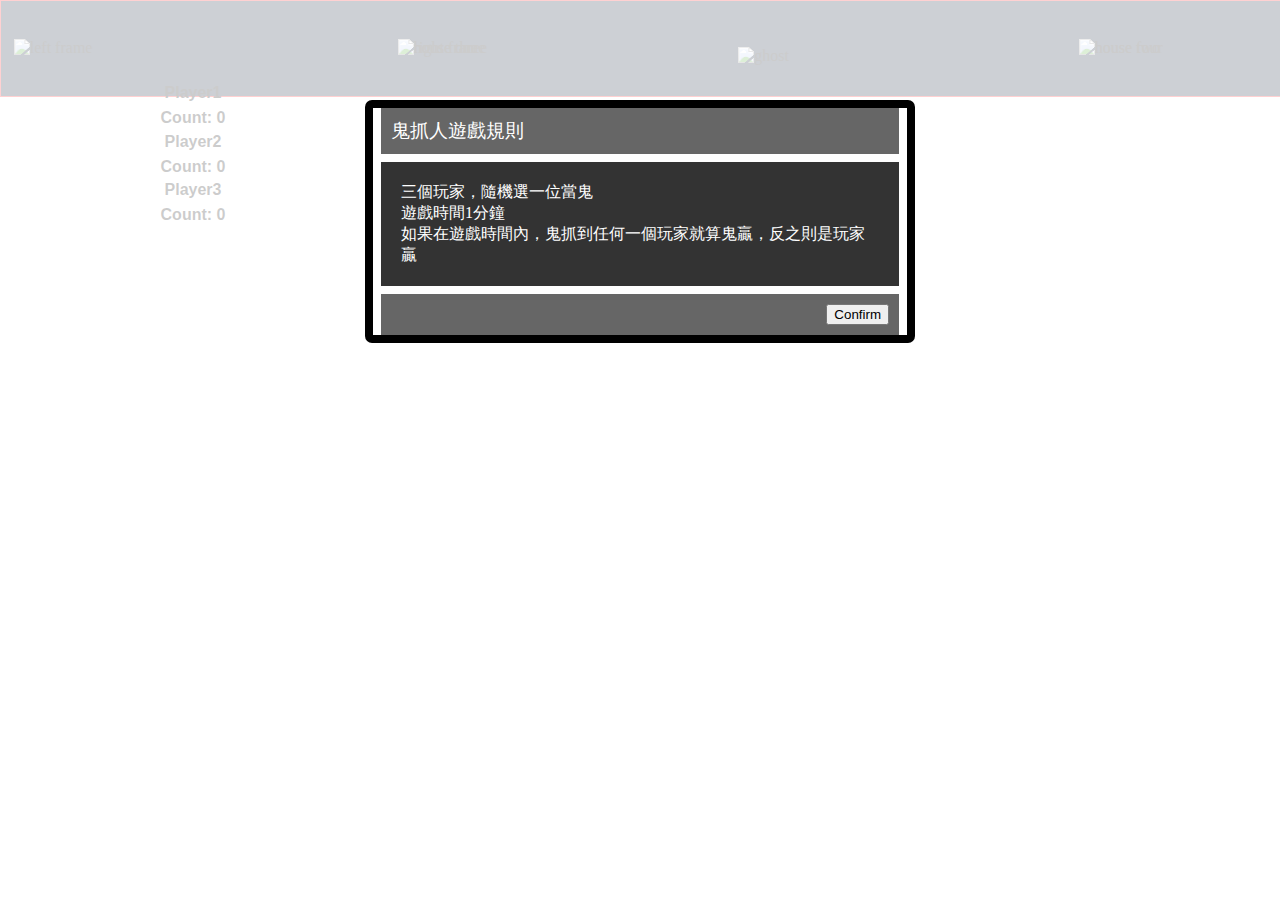
==== html/index.html @ 96018aee ":bug: fix counter bug." ====
<!doctype html>
<html>
	<head>
		<meta charset="utf-8">
		<title>ghost chasing</title>
		<link href="../style/mainframe.css" rel="stylesheet" type="text/css">
	</head>
	<body class="body" onload="Confirm.render()">
		
		<div id = "dialogoverlay"></div>
		<div id = "dialogbox">
			<div>
				<div id="dialogboxhead"></div>
				<div id="dialogboxbody"></div>
				<div id="dialogboxfoot"></div>
			</div>
		</div>
		<div class="total">
			<div class="leftframe">
				<img src="../image/mainframe-侧栏.png" alt="left frame" class="image" id="leftbackground">
				<div class="counter" id="counter"><h1 id="time_counter"></h1></div>
				<div class="specialbuttondiv">
					<div class="specialbutton left" onclick="startCounDown()"></div>
					<div class="specialbutton center" onclick="StopTime()"></div>
					<div class="specialbutton right" onclick="ResetTime()"></div>
				</div>
				<div class="personaldata">
					<div class="personaldatadetail personone">
						<p class="player_name" id="player_name1">Player1</p>
						<p class="player_count" id="player_count1">Count: 0</p>
					</div>
					<div class="personaldatadetail persontwo">
						<p class="player_name" id="player_name2">Player2</p>
						<p class="player_count" id="player_count2">Count: 0</p>
					</div>
					<div class="personaldatadetail personthree">
						<p class="player_name" id="player_name3">Player3</p>
						<p class="player_count" id="player_count3">Count: 0</p>
					</div>
				</div>
			</div>
			<div class="rightframe">
				<img src="../image/mainframe-right.png" alt="right frame" class="image">
				<div class="houseandghost one">
					<img src="../image/church.png" alt="house one" class="image">
				</div>
				<div class="houseandghost two">
					<img src="../image/church.png" alt="house two" class="image">
				</div>
				<div class="houseandghost three">
					<img src="../image/church.png" alt="house three" class="image">
				</div>
				<div class="houseandghost four">
					<img src="../image/church.png" alt="house four" class="image">
				</div>
				<div class="houseandghost ghost">
					<img src="../image/ghost.png" alt="ghost" class="image">
				</div>
			</div>
		</div>
	</body>
	<script>var exports = {};</script>
	<script type="text/javascript" src="../scripts/CustomPrompt.js"></script>
	<script type="text/javascript" src="../scripts/Counter.js"></script>
</html>
---- style/mainframe.css ----
@charset "utf-8";
/* CSS Document */
.body{
	margin:0px;
	padding:0px;
}
.total{
	margin-top:0px;
	padding-top:0px;
	background-color:rgba(5,20,45,1.00);
	width:100%;
	/*絕對數值*/
	/*height:700px;*/
	border:solid rgba(252,27,31,1.00) thin;
	display: inline-flex;
}
.leftframe{
	margin:3% 1%;
	width:28%;
	height:94%;
	object-fit:contain;	
	float: left;	
	position: relative;
	display: flex;
	flex-direction: column;
}

.counter{
	position: absolute;
	text-align: center;
	top: 7%;
	left: 40%;
	font-size: large;
}

#time_counter{display: none;}

.image{
	width: 100%;
	height: 80%;
}
.rightframe{
	margin-top:3%;
	margin-bottom:3%;
	margin-left: 1%;
	width:66.5%;
	height:94%;
	object-fit:contain;	
	float: right;
	position: relative;
}
.houseandghost{
	position: absolute;
	width: 20%;
}
.one{
	top: 0px;
	left: 0px;	
}
.two{
	top:0px;
	right: 0px;
}
.three{
	bottom: 0px;
	left: 0px;	
}
.four{
	bottom:0px;
	right: 0px;
}
.ghost{
	top:40%;
	left:40%;
}
.specialbutton{
	width:20%;
	/*background-color: aqua;*/	
	margin:0% 10%;
}

.specialbutton:hover{
	transform: scale(1.2);
	cursor: pointer;
}

.specialbutton:active{
	transform: scale(1);
}
.specialbuttondiv{
	position: absolute;
	top:26%;
	left: 0%;
	width:100%;
	height:8%;
	display: inline-flex;
}
.left{
	background-image:url("../image/go.png");
	background-size:cover;
}
.center{
	background-image:url("../image/stop.png");
	background-size:cover;
}
.right{
	background-image:url("../image/return.png");
	background-size:cover;
}
.personaldata{
	width:100%;
	height:50%;
	position:absolute;
	top:40%;
}
.personaldatadetail{
	height:17%;
	margin-bottom:8%;
	margin-right:13%;
	margin-left:13%;
	text-align:center;
	display: flex;
	flex-direction: column;
	justify-content: space-around;
	padding-top:5%; 
}

.personaldatadetail p{
	font-family:'Segoe UI', Tahoma, Geneva, Verdana, sans-serif;
	font-weight: bold;
}

.personaldatadetail p.player_name{
	margin-top: 20px;
	margin-bottom: 2px;
}

.personaldatadetail p.player_count{
	margin-top: 5px;
	margin-bottom: 40px;
}
/*之後為了動態更改div的內容先設置不同的class name*/
.personone{
	background-image:url("../image/data.png");
}
.persontwo{
	background-image:url("../image/data.png");
}
.personthree{
	background-image:url("../image/data.png");
}

#dialogoverlay{
	display: none;
	opacity: 0.8;
	position: fixed;
	top: 0px;
	left: 0px;
	background: #FFF;
	width: 100%;
	z-index: 10;
}

#dialogbox{
	display: none;
	position: fixed;
	background: #000;
	border-radius: 7px;
	width: 550px;
	z-index: 10;
}

#dialogbox div{
	background: #FFF;
	margin: 8px;
}

#dialogbox div#dialogboxhead{
	background: #666;
	font-size: 19px;
	padding: 10px;
	color: white;
}

#dialogbox div#dialogboxbody{
	background: #333;
	padding: 20px;
	color: #FFF;
}

#dialogbox div#dialogboxfoot{
	background: #666;
	padding: 10px;
	text-align: right;
}
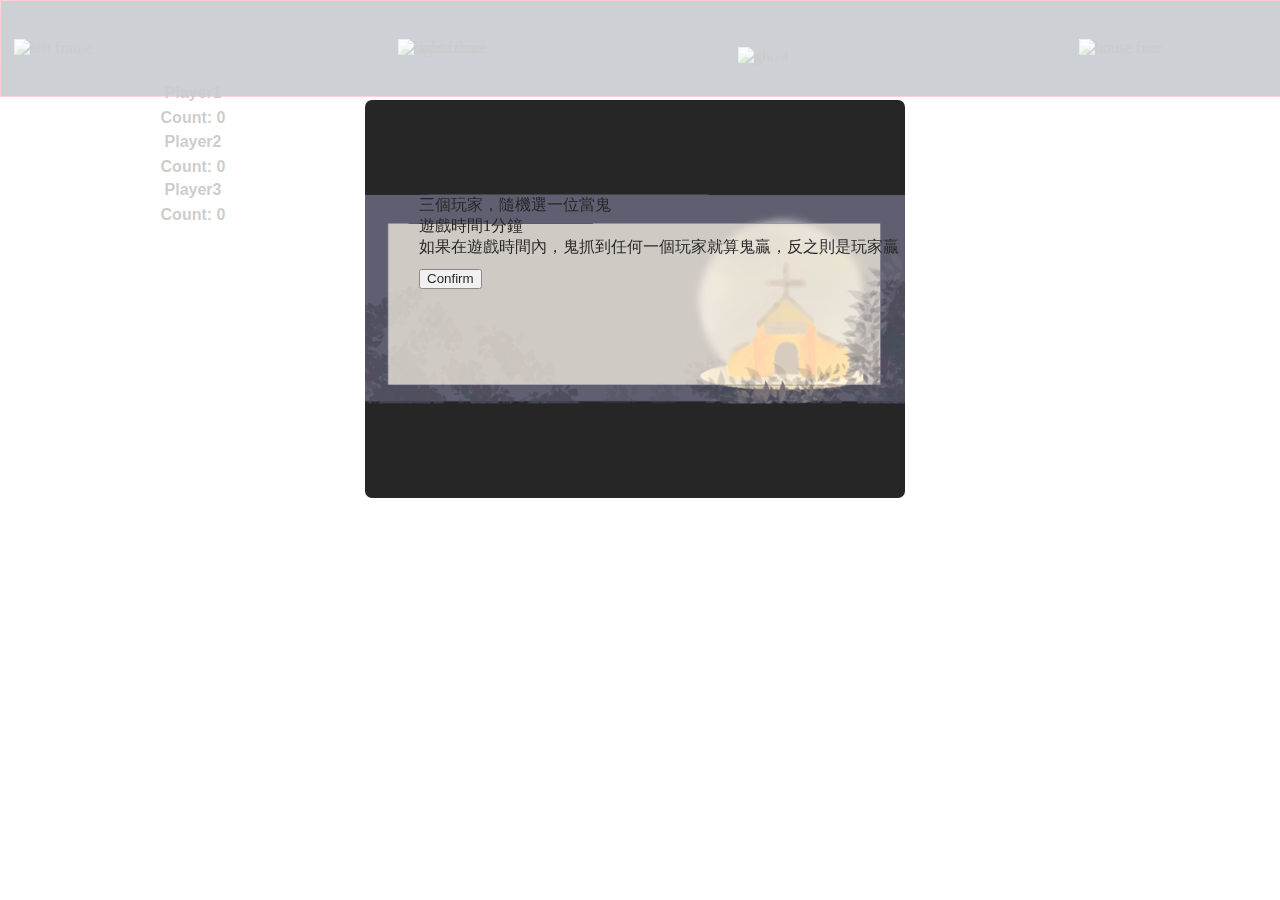
==== commit 48a1cb4c: "add now enternameframe" ====
--- a/html/index.html
+++ b/html/index.html
@@ -5,15 +5,10 @@
 		<title>ghost chasing</title>
 		<link href="../style/mainframe.css" rel="stylesheet" type="text/css">
 	</head>
-	<body class="body" onload="Confirm.render()">
-		
+	<body class="body" onload="Confirm.render()">		
 		<div id = "dialogoverlay"></div>
 		<div id = "dialogbox">
-			<div>
-				<div id="dialogboxhead"></div>
-				<div id="dialogboxbody"></div>
-				<div id="dialogboxfoot"></div>
-			</div>
+			<div id="image"></div>
 		</div>
 		<div class="total">
 			<div class="leftframe">
--- a/style/mainframe.css
+++ b/style/mainframe.css
@@ -166,30 +166,105 @@
 	position: fixed;
 	background: #000;
 	border-radius: 7px;
-	width: 550px;
+	width:540px;
 	z-index: 10;
+	background-image:url("../image/backgroundimage.png");
+	opacity:0.85;
+	background-position:50%;
+	background-size:contain;
+	background-repeat: no-repeat;
 }
 
 #dialogbox div{
-	background: #FFF;
+	/*background: #FFF;*/
 	margin: 8px;
 }
 
 #dialogbox div#dialogboxhead{
-	background: #666;
+	/*background: #666;*/
 	font-size: 19px;
 	padding: 10px;
 	color: white;
 }
 
 #dialogbox div#dialogboxbody{
-	background: #333;
+	/*background: #333;*/
 	padding: 20px;
 	color: #FFF;
 }
 
 #dialogbox div#dialogboxfoot{
-	background: #666;
+	/*background: #666;*/
 	padding: 10px;
 	text-align: right;
-}+}
+#introductinotitle{
+	margin-top:6%;
+	margin-left:10%;
+	margin-bottom:0%;
+	border-bottom:solid 2px black;
+	padding-bottom:2%;
+	width: 80%;
+	font-size:1.5em;
+	font-weight:500;
+}
+#rule{
+	margin-top:0%;
+	margin-left:10%;
+	margin-bottom:0%;
+	padding-bottom:0%;
+}
+#button{
+	margin-left:10%;
+	margin-top:2%;
+	padding-top:0%
+}
+#image{
+	background-repeat: no-repeat;
+	background-color: aqua;
+	width:20%;
+	height:65%;
+	
+}
+.name{
+	font-size:1.5em;
+	margin-left:8%;
+}
+#title{
+	margin-top:10%;
+	margin-bottom:6%;
+}
+#input{
+	margin-top:0.5%;
+	border:1.5px solid black;
+	border-radius:3px;
+	height:70%;
+	width: 95%;
+	margin-left:1.5%;
+}
+#typename{
+	margin-bottom:1%;
+}
+#inputdiv{
+	background-color: #FFF;
+	width:40%;
+	height:12%;
+	position:absolute;
+	left:7%;
+	border-radius:3px;
+}
+#buttonplayer{
+	position:absolute;
+	left:52%;
+	top:72%;
+}
+#imageplayer{
+	object-fit: contain;
+}
+#imageplayer{
+	position:absolute;
+	width:25%;
+	height:60%;
+	right:10%;
+	top:25%;
+}
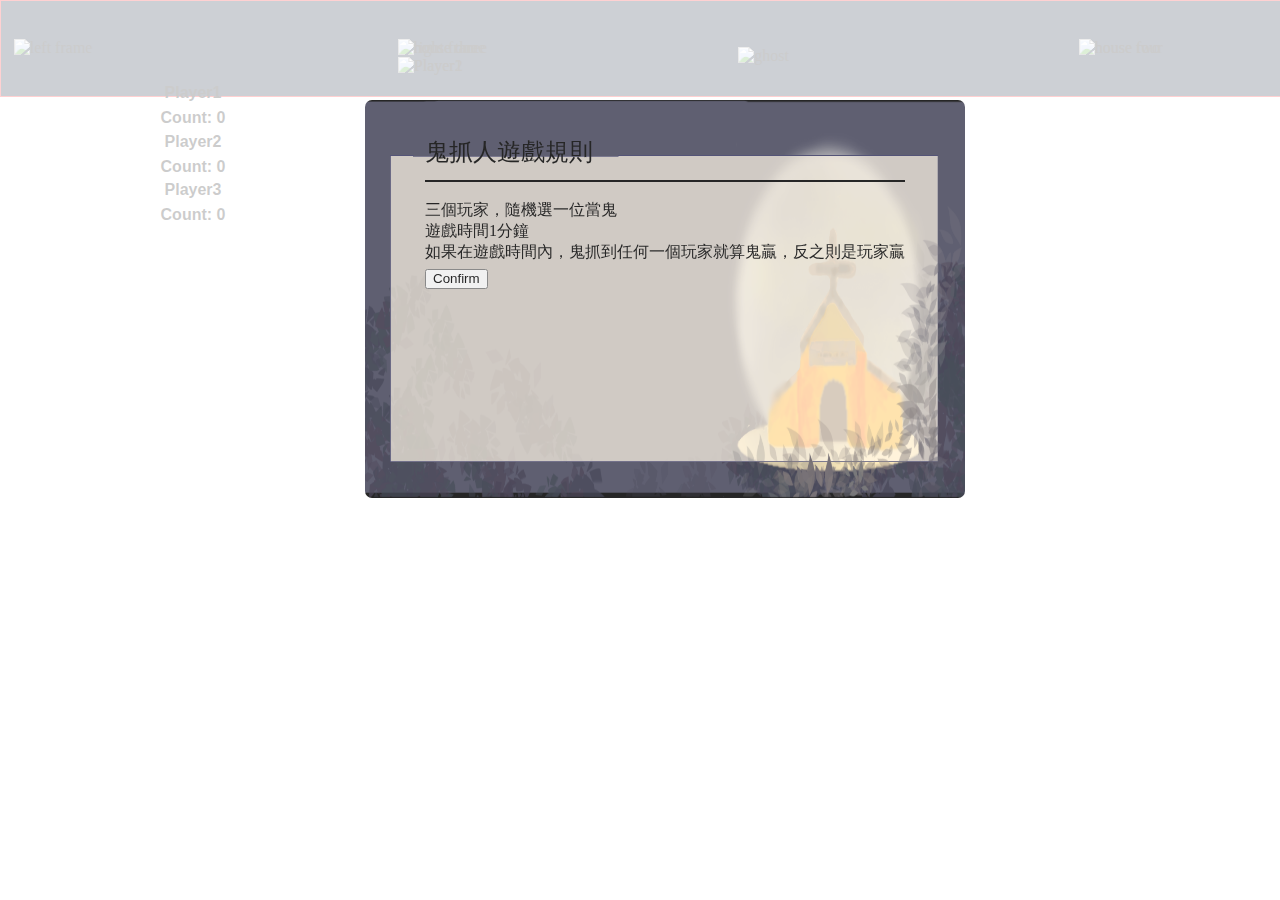
==== commit 3290747d: "Merge branch 'Fix_AvatarMoving' into 'YiShin_Cheng'" ====
--- a/html/index.html
+++ b/html/index.html
@@ -5,10 +5,15 @@
 		<title>ghost chasing</title>
 		<link href="../style/mainframe.css" rel="stylesheet" type="text/css">
 	</head>
-	<body class="body" onload="Confirm.render()">		
+	<body class="body" onload="Confirm.render()">
+		
 		<div id = "dialogoverlay"></div>
 		<div id = "dialogbox">
-			<div id="image"></div>
+			<div>
+				<div id="dialogboxhead"></div>
+				<div id="dialogboxbody"></div>
+				<div id="dialogboxfoot"></div>
+			</div>
 		</div>
 		<div class="total">
 			<div class="leftframe">
@@ -48,8 +53,14 @@
 				<div class="houseandghost four">
 					<img src="../image/church.png" alt="house four" class="image">
 				</div>
-				<div class="houseandghost ghost">
+				<div class="houseandghost ghost" id = "ghost">
 					<img src="../image/ghost.png" alt="ghost" class="image">
+				</div>
+				<div class="houseandghost Player1" id = "Player1">
+					<img src = "../image/spongebob.jpg" alt = "Player1" class = "image">
+				</div>
+				<div class="houseandghost Player2" id = "Player2">
+					<img src = "../image/patrick.png" alt = "Player2" class = "image">
 				</div>
 			</div>
 		</div>
@@ -57,4 +68,6 @@
 	<script>var exports = {};</script>
 	<script type="text/javascript" src="../scripts/CustomPrompt.js"></script>
 	<script type="text/javascript" src="../scripts/Counter.js"></script>
+	<script type="text/javascript" src="../scripts/MoveAvatar.js"></script>
+	<!-- <script src = "../scripts/ghost.js"></script> -->
 </html>
--- a/style/mainframe.css
+++ b/style/mainframe.css
@@ -166,12 +166,12 @@
 	position: fixed;
 	background: #000;
 	border-radius: 7px;
-	width:540px;
+	width:600px;
 	z-index: 10;
 	background-image:url("../image/backgroundimage.png");
 	opacity:0.85;
 	background-position:50%;
-	background-size:contain;
+	background-size:100% 100%;
 	background-repeat: no-repeat;
 }
 
@@ -216,7 +216,7 @@
 }
 #button{
 	margin-left:10%;
-	margin-top:2%;
+	margin-top:1%;
 	padding-top:0%
 }
 #image{
@@ -231,7 +231,7 @@
 	margin-left:8%;
 }
 #title{
-	margin-top:10%;
+	margin-top:8%;
 	margin-bottom:6%;
 }
 #input{
@@ -251,12 +251,13 @@
 	height:12%;
 	position:absolute;
 	left:7%;
+	top:70%;
 	border-radius:3px;
 }
 #buttonplayer{
 	position:absolute;
 	left:52%;
-	top:72%;
+	top:75%;
 }
 #imageplayer{
 	object-fit: contain;
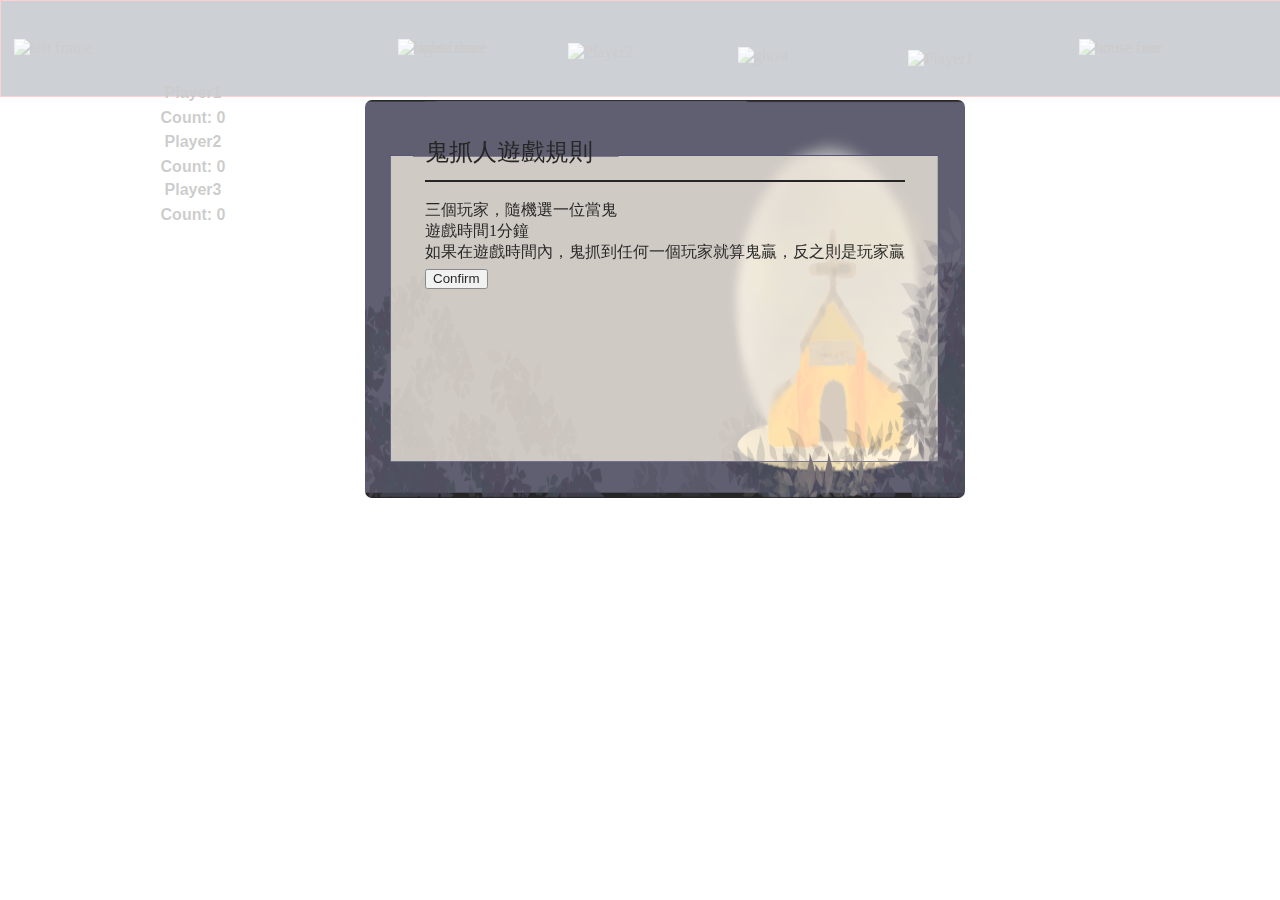
==== commit c75b35f7: "return to last commit and try confit" ====
--- a/html/index.html
+++ b/html/index.html
@@ -5,15 +5,10 @@
 		<title>ghost chasing</title>
 		<link href="../style/mainframe.css" rel="stylesheet" type="text/css">
 	</head>
-	<body class="body" onload="Confirm.render()">
-		
+	<body class="body" onload="Confirm.render()">		
 		<div id = "dialogoverlay"></div>
 		<div id = "dialogbox">
-			<div>
-				<div id="dialogboxhead"></div>
-				<div id="dialogboxbody"></div>
-				<div id="dialogboxfoot"></div>
-			</div>
+			<div id="image"></div>
 		</div>
 		<div class="total">
 			<div class="leftframe">
--- a/style/mainframe.css
+++ b/style/mainframe.css
@@ -72,6 +72,14 @@
 .ghost{
 	top:40%;
 	left:40%;
+}
+.Player1{
+	top:60%;
+	left:60%;
+}
+.Player2{
+	top:20%;
+	left:20%;
 }
 .specialbutton{
 	width:20%;
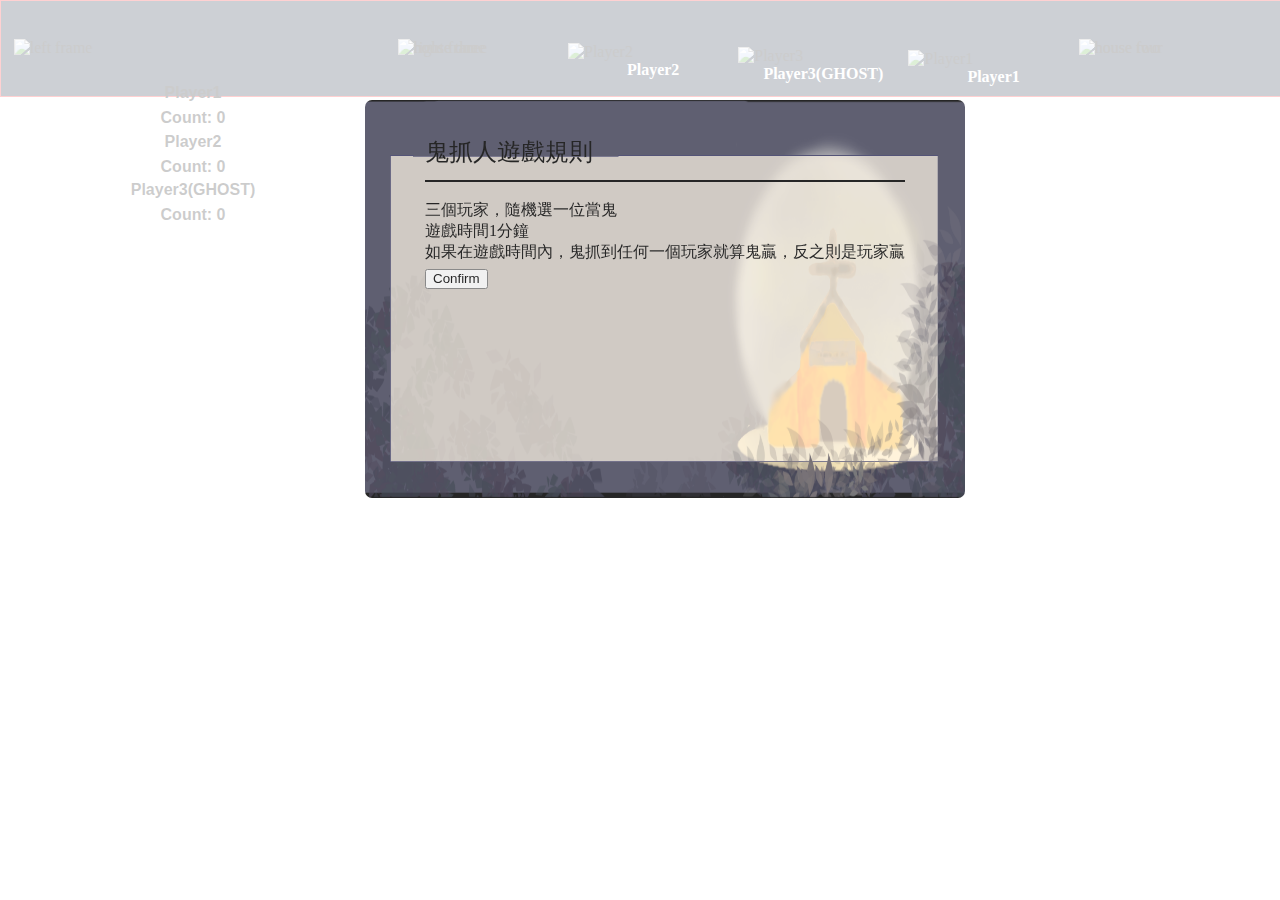
==== commit ce788fe8: "Merge branch 'Random_Ghost' into 'YiShin_Cheng'" ====
--- a/html/index.html
+++ b/html/index.html
@@ -48,14 +48,17 @@
 				<div class="houseandghost four">
 					<img src="../image/church.png" alt="house four" class="image">
 				</div>
-				<div class="houseandghost ghost" id = "ghost">
-					<img src="../image/ghost.png" alt="ghost" class="image">
-				</div>
 				<div class="houseandghost Player1" id = "Player1">
-					<img src = "../image/spongebob.jpg" alt = "Player1" class = "image">
+					<img src="../image/ghost.png" alt="Player1" class="image">
+					<figcaption id="p1_fig">Player1</figcaption>
 				</div>
 				<div class="houseandghost Player2" id = "Player2">
-					<img src = "../image/patrick.png" alt = "Player2" class = "image">
+					<img src = "../image/spongebob.jpg" alt = "Player2" class = "image">
+					<figcaption id="p2_fig">Player2</figcaption>
+				</div>
+				<div class="houseandghost Player3" id = "Player3">
+					<img src = "../image/patrick.png" alt = "Player3" class = "image">
+					<figcaption id="p3_fig">Player3</figcaption>
 				</div>
 			</div>
 		</div>
--- a/style/mainframe.css
+++ b/style/mainframe.css
@@ -39,6 +39,13 @@
 	width: 100%;
 	height: 80%;
 }
+
+figcaption{
+	text-align: center;
+	font-weight: bold;
+	color: #FFF;
+}
+
 .rightframe{
 	margin-top:3%;
 	margin-bottom:3%;
@@ -69,7 +76,7 @@
 	bottom:0px;
 	right: 0px;
 }
-.ghost{
+.Player3{
 	top:40%;
 	left:40%;
 }
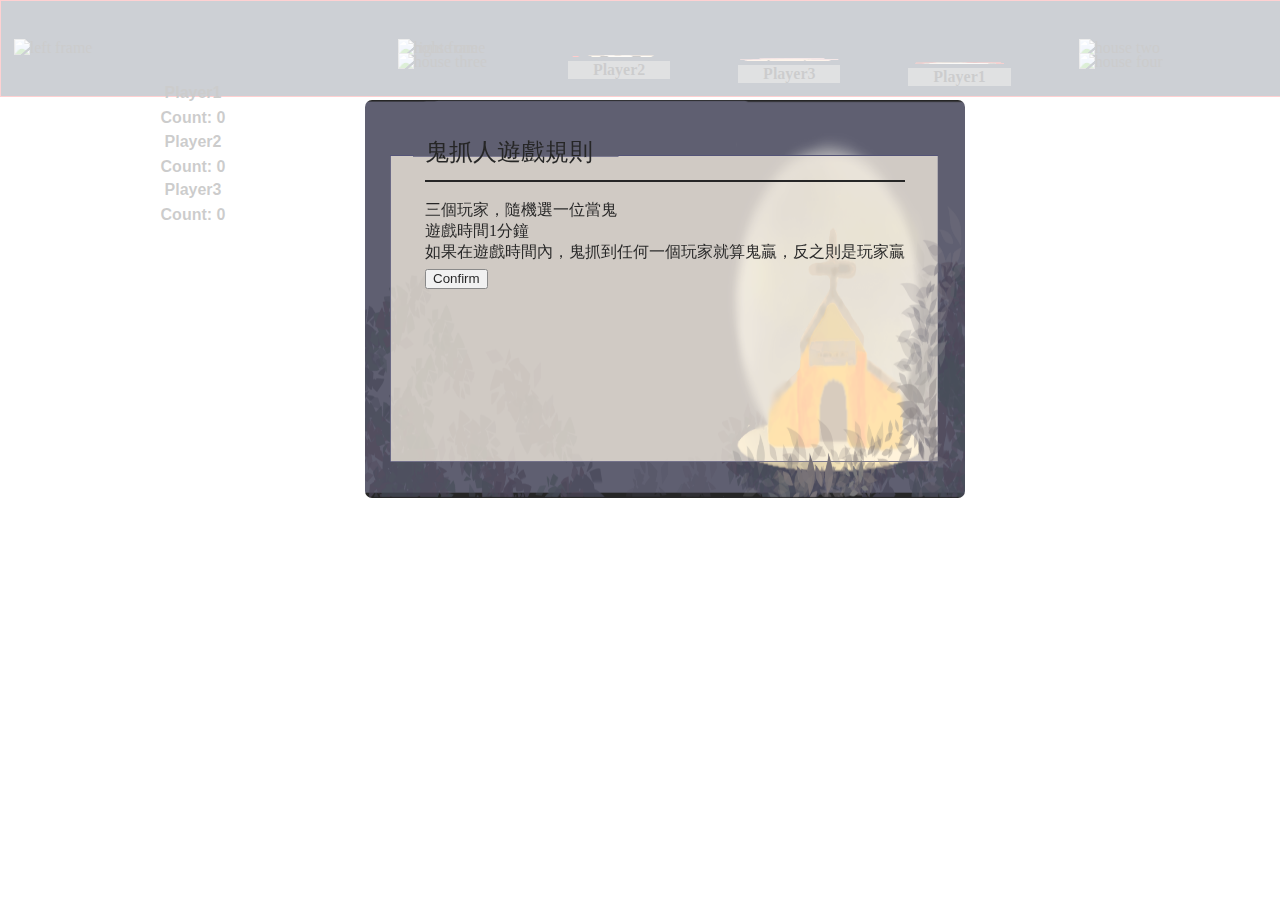
==== commit 0f0a1bce: "Merge branch 'AddFinalFrame' into 'YiShin_Cheng'" ====
--- a/html/index.html
+++ b/html/index.html
@@ -15,7 +15,7 @@
 				<img src="../image/mainframe-侧栏.png" alt="left frame" class="image" id="leftbackground">
 				<div class="counter" id="counter"><h1 id="time_counter"></h1></div>
 				<div class="specialbuttondiv">
-					<div class="specialbutton left" onclick="startCounDown()"></div>
+					<div class="specialbutton left" onclick="startCounDown(); GameStart();"></div>
 					<div class="specialbutton center" onclick="StopTime()"></div>
 					<div class="specialbutton right" onclick="ResetTime()"></div>
 				</div>
@@ -35,37 +35,37 @@
 				</div>
 			</div>
 			<div class="rightframe">
-				<img src="../image/mainframe-right.png" alt="right frame" class="image">
-				<div class="houseandghost one">
-					<img src="../image/church.png" alt="house one" class="image">
+				<img src="../image/mainframe-right.png" alt="right frame" class="image" id="rightframebackground">
+				<div class="houseandghost one" style="height:24.5%">
+					<img src="../image/church.png" alt="house one" class="image" style="height:100%;width:100%">
 				</div>
-				<div class="houseandghost two">
-					<img src="../image/church.png" alt="house two" class="image">
+				<div class="houseandghost two" style="height:24.5%">
+					<img src="../image/church.png" alt="house two" class="image"style="height:100%;width:100%">
 				</div>
-				<div class="houseandghost three">
-					<img src="../image/church.png" alt="house three" class="image">
+				<div class="houseandghost three" style="height:24.5%">
+					<img src="../image/church.png" alt="house three" class="image"style="height:100%;width:100%">
 				</div>
-				<div class="houseandghost four">
-					<img src="../image/church.png" alt="house four" class="image">
+				<div class="houseandghost four" style="height:24.5%">
+					<img src="../image/church.png" alt="house four" class="image"style="height:100%;width:100%">
 				</div>
 				<div class="houseandghost Player1" id = "Player1">
-					<img src="../image/ghost.png" alt="Player1" class="image">
-					<figcaption id="p1_fig">Player1</figcaption>
+					<img src="../image/gameicon/redhat.png" alt="Player1" class="image">
+					<figcaption id="p1_fig"style="background-color:grey;color: black;opacity:0.8;">Player1</figcaption>
 				</div>
 				<div class="houseandghost Player2" id = "Player2">
-					<img src = "../image/spongebob.jpg" alt = "Player2" class = "image">
-					<figcaption id="p2_fig">Player2</figcaption>
+					<img src = "../image/gameicon/private.png" alt = "Player2" class = "image">
+					<figcaption id="p2_fig" style="background-color:grey;color: black;opacity:0.8;">Player2</figcaption>
 				</div>
 				<div class="houseandghost Player3" id = "Player3">
-					<img src = "../image/patrick.png" alt = "Player3" class = "image">
-					<figcaption id="p3_fig">Player3</figcaption>
+					<img src = "../image/gameicon/grandmother.png" alt = "Player3" class = "image">
+					<figcaption id="p3_fig" style="background-color:grey;color: black;opacity:0.8;">Player3</figcaption>
 				</div>
 			</div>
 		</div>
 	</body>
 	<script>var exports = {};</script>
 	<script type="text/javascript" src="../scripts/CustomPrompt.js"></script>
-	<script type="text/javascript" src="../scripts/Counter.js"></script>
+	<!-- <script type="text/javascript" src="../scripts/Counter.js"></script> -->
 	<script type="text/javascript" src="../scripts/MoveAvatar.js"></script>
 	<!-- <script src = "../scripts/ghost.js"></script> -->
 </html>
--- a/style/mainframe.css
+++ b/style/mainframe.css
@@ -38,6 +38,8 @@
 .image{
 	width: 100%;
 	height: 80%;
+	margin-top:0%;
+	padding-top:0%;
 }
 
 figcaption{
@@ -79,14 +81,20 @@
 .Player3{
 	top:40%;
 	left:40%;
+	height:16%;
+	width:12%;
 }
 .Player1{
 	top:60%;
 	left:60%;
+	height:16%;
+	width:12%;
 }
 .Player2{
 	top:20%;
 	left:20%;
+	height:16%;
+	width:12%;
 }
 .specialbutton{
 	width:20%;
